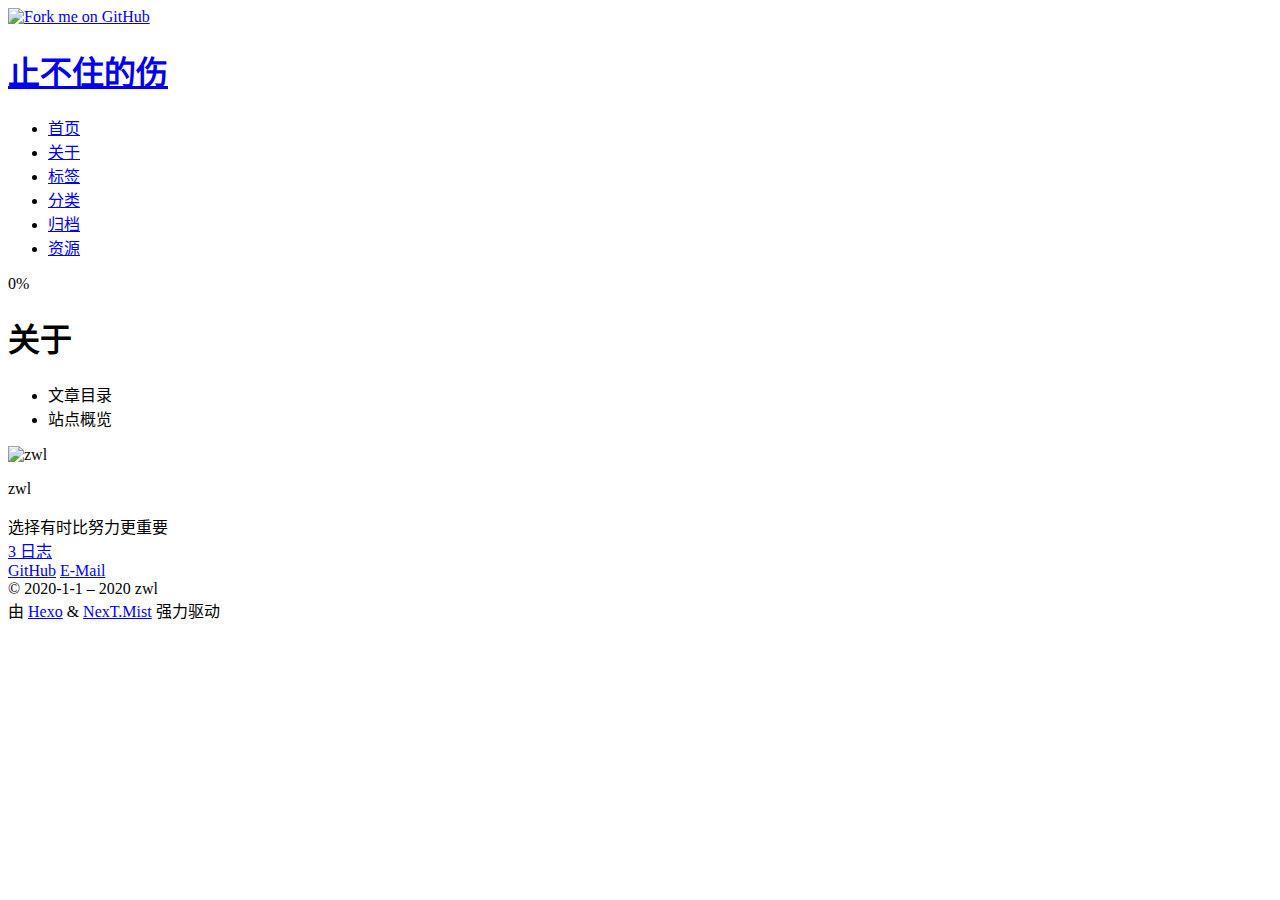
==== about/index.html @ 83156a8c "Site updated: 2020-08-12 18:29:58" ====
<!DOCTYPE html>
<html lang="zh-CN">
<head>
  <meta charset="UTF-8">
<meta name="viewport" content="width=device-width, initial-scale=1, maximum-scale=2">
<meta name="theme-color" content="#222">
<meta name="generator" content="Hexo 4.2.1">
  <link rel="apple-touch-icon" sizes="180x180" href="/blog/images/apple-touch-icon-next.png">
  <link rel="icon" type="image/png" sizes="32x32" href="/blog/images/favicon-32x32-next.png">
  <link rel="icon" type="image/png" sizes="16x16" href="/blog/images/favicon-16x16-next.png">
  <link rel="mask-icon" href="/blog/images/logo.svg" color="#222">

<link rel="stylesheet" href="/blog/css/main.css">


<link rel="stylesheet" href="/blog/lib/font-awesome/css/all.min.css">

<script id="hexo-configurations">
    var NexT = window.NexT || {};
    var CONFIG = {"hostname":"yoursite.com","root":"/blog/","scheme":"Mist","version":"7.8.0","exturl":false,"sidebar":{"position":"left","display":"post","padding":18,"offset":12,"onmobile":false},"copycode":{"enable":false,"show_result":false,"style":null},"back2top":{"enable":true,"sidebar":false,"scrollpercent":false},"bookmark":{"enable":false,"color":"#222","save":"auto"},"fancybox":false,"mediumzoom":false,"lazyload":false,"pangu":false,"comments":{"style":"tabs","active":null,"storage":true,"lazyload":false,"nav":null},"algolia":{"hits":{"per_page":10},"labels":{"input_placeholder":"Search for Posts","hits_empty":"We didn't find any results for the search: ${query}","hits_stats":"${hits} results found in ${time} ms"}},"localsearch":{"enable":false,"trigger":"auto","top_n_per_article":1,"unescape":false,"preload":false},"motion":{"enable":true,"async":false,"transition":{"post_block":"fadeIn","post_header":"slideDownIn","post_body":"slideDownIn","coll_header":"slideLeftIn","sidebar":"slideUpIn"}}};
  </script>

  <meta name="description" content="选择有时比努力更重要">
<meta property="og:type" content="website">
<meta property="og:title" content="关于">
<meta property="og:url" content="http://yoursite.com/about/index.html">
<meta property="og:site_name" content="止不住的伤">
<meta property="og:description" content="选择有时比努力更重要">
<meta property="og:locale" content="zh_CN">
<meta property="article:published_time" content="2020-08-11T11:05:37.000Z">
<meta property="article:modified_time" content="2020-08-11T11:13:55.003Z">
<meta property="article:author" content="zwl">
<meta name="twitter:card" content="summary">

<link rel="canonical" href="http://yoursite.com/about/">


<script id="page-configurations">
  // https://hexo.io/docs/variables.html
  CONFIG.page = {
    sidebar: "",
    isHome : false,
    isPost : false,
    lang   : 'zh-CN'
  };
</script>

  <title>关于 | 止不住的伤
</title>
  






  <noscript>
  <style>
  .use-motion .brand,
  .use-motion .menu-item,
  .sidebar-inner,
  .use-motion .post-block,
  .use-motion .pagination,
  .use-motion .comments,
  .use-motion .post-header,
  .use-motion .post-body,
  .use-motion .collection-header { opacity: initial; }

  .use-motion .site-title,
  .use-motion .site-subtitle {
    opacity: initial;
    top: initial;
  }

  .use-motion .logo-line-before i { left: initial; }
  .use-motion .logo-line-after i { right: initial; }
  </style>
</noscript>

</head>

<body itemscope itemtype="http://schema.org/WebPage">
  <div class="container use-motion">
    <div class="headband"></div>
<a href="https://github.com/zwl0820" target="_blank" rel="noopener"><img width="149" height="149" src="https://github.blog/wp-content/uploads/2008/12/forkme_right_red_aa0000.png?resize=149%2C149" class="attachment-full size-full" alt="Fork me on GitHub" data-recalc-dims="1"></a>
    <header class="header" itemscope itemtype="http://schema.org/WPHeader">
      <div class="header-inner"><div class="site-brand-container">
  <div class="site-nav-toggle">
    <div class="toggle" aria-label="切换导航栏">
      <span class="toggle-line toggle-line-first"></span>
      <span class="toggle-line toggle-line-middle"></span>
      <span class="toggle-line toggle-line-last"></span>
    </div>
  </div>

  <div class="site-meta">

    <a href="/blog/" class="brand" rel="start">
      <span class="logo-line-before"><i></i></span>
      <h1 class="site-title">止不住的伤</h1>
      <span class="logo-line-after"><i></i></span>
    </a>
  </div>

  <div class="site-nav-right">
    <div class="toggle popup-trigger">
    </div>
  </div>
</div>




<nav class="site-nav">
  <ul id="menu" class="main-menu menu">
        <li class="menu-item menu-item-home">

    <a href="/blog/" rel="section"><i class="fa fa-home fa-fw"></i>首页</a>

  </li>
        <li class="menu-item menu-item-about">

    <a href="/blog/about/" rel="section"><i class="fa fa-user fa-fw"></i>关于</a>

  </li>
        <li class="menu-item menu-item-tags">

    <a href="/blog/tags/" rel="section"><i class="fa fa-tags fa-fw"></i>标签</a>

  </li>
        <li class="menu-item menu-item-categories">

    <a href="/blog/categories/" rel="section"><i class="fa fa-th fa-fw"></i>分类</a>

  </li>
        <li class="menu-item menu-item-archives">

    <a href="/blog/archives/" rel="section"><i class="fa fa-archive fa-fw"></i>归档</a>

  </li>
        <li class="menu-item menu-item-resources">

    <a href="/blog/resources/" rel="section"><i class="fa fa-download fa-fw"></i>资源</a>

  </li>
  </ul>
</nav>




</div>
    </header>

    
  <div class="back-to-top">
    <i class="fa fa-arrow-up"></i>
    <span>0%</span>
  </div>


    <main class="main">
      <div class="main-inner">
        <div class="content-wrap">
          
  
  

          <div class="content page posts-expand">
            

    
    
    
    <div class="post-block" lang="zh-CN">
      <header class="post-header">

<h1 class="post-title" itemprop="name headline">关于
</h1>

<div class="post-meta">
  

</div>

</header>

      
      
      
      <div class="post-body">
          
      </div>
      
      
      
    </div>
    

    
    
    


          </div>
          

<script>
  window.addEventListener('tabs:register', () => {
    let { activeClass } = CONFIG.comments;
    if (CONFIG.comments.storage) {
      activeClass = localStorage.getItem('comments_active') || activeClass;
    }
    if (activeClass) {
      let activeTab = document.querySelector(`a[href="#comment-${activeClass}"]`);
      if (activeTab) {
        activeTab.click();
      }
    }
  });
  if (CONFIG.comments.storage) {
    window.addEventListener('tabs:click', event => {
      if (!event.target.matches('.tabs-comment .tab-content .tab-pane')) return;
      let commentClass = event.target.classList[1];
      localStorage.setItem('comments_active', commentClass);
    });
  }
</script>

        </div>
          
  
  <div class="toggle sidebar-toggle">
    <span class="toggle-line toggle-line-first"></span>
    <span class="toggle-line toggle-line-middle"></span>
    <span class="toggle-line toggle-line-last"></span>
  </div>

  <aside class="sidebar">
    <div class="sidebar-inner">

      <ul class="sidebar-nav motion-element">
        <li class="sidebar-nav-toc">
          文章目录
        </li>
        <li class="sidebar-nav-overview">
          站点概览
        </li>
      </ul>

      <!--noindex-->
      <div class="post-toc-wrap sidebar-panel">
      </div>
      <!--/noindex-->

      <div class="site-overview-wrap sidebar-panel">
        <div class="site-author motion-element" itemprop="author" itemscope itemtype="http://schema.org/Person">
    <img class="site-author-image" itemprop="image" alt="zwl"
      src="/blog/images/avatar.gif">
  <p class="site-author-name" itemprop="name">zwl</p>
  <div class="site-description" itemprop="description">选择有时比努力更重要</div>
</div>
<div class="site-state-wrap motion-element">
  <nav class="site-state">
      <div class="site-state-item site-state-posts">
          <a href="/blog/archives/">
        
          <span class="site-state-item-count">3</span>
          <span class="site-state-item-name">日志</span>
        </a>
      </div>
  </nav>
</div>
  <div class="links-of-author motion-element">
      <span class="links-of-author-item">
        <a href="https://github.com/zwl0820" title="GitHub → https:&#x2F;&#x2F;github.com&#x2F;zwl0820" rel="noopener" target="_blank"><i class="fab fa-github fa-fw"></i>GitHub</a>
      </span>
      <span class="links-of-author-item">
        <a href="mailto:2713736119zwl@gmail.com" title="E-Mail → mailto:2713736119zwl@gmail.com" rel="noopener" target="_blank"><i class="fa fa-envelope fa-fw"></i>E-Mail</a>
      </span>
  </div>



      </div>

    </div>
  </aside>
  <div id="sidebar-dimmer"></div>


      </div>
    </main>

    <footer class="footer">
      <div class="footer-inner">
        

        

<div class="copyright">
  
  &copy; 2020-1-1 – 
  <span itemprop="copyrightYear">2020</span>
  <span class="with-love">
    <i class="fa fa-heart"></i>
  </span>
  <span class="author" itemprop="copyrightHolder">zwl</span>
</div>
  <div class="powered-by">由 <a href="https://hexo.io/" class="theme-link" rel="noopener" target="_blank">Hexo</a> & <a href="https://mist.theme-next.org/" class="theme-link" rel="noopener" target="_blank">NexT.Mist</a> 强力驱动
  </div>

        








      </div>
    </footer>
  </div>

  
  <script size="300" alpha="0.6" zIndex="-1" src="/blog/lib/canvas-ribbon/canvas-ribbon.js"></script>
  <script src="/blog/lib/anime.min.js"></script>
  <script src="/blog/lib/velocity/velocity.min.js"></script>
  <script src="/blog/lib/velocity/velocity.ui.min.js"></script>

<script src="/blog/js/utils.js"></script>

<script src="/blog/js/motion.js"></script>


<script src="/blog/js/schemes/muse.js"></script>


<script src="/blog/js/next-boot.js"></script>




  















  

  

</body>
</html>
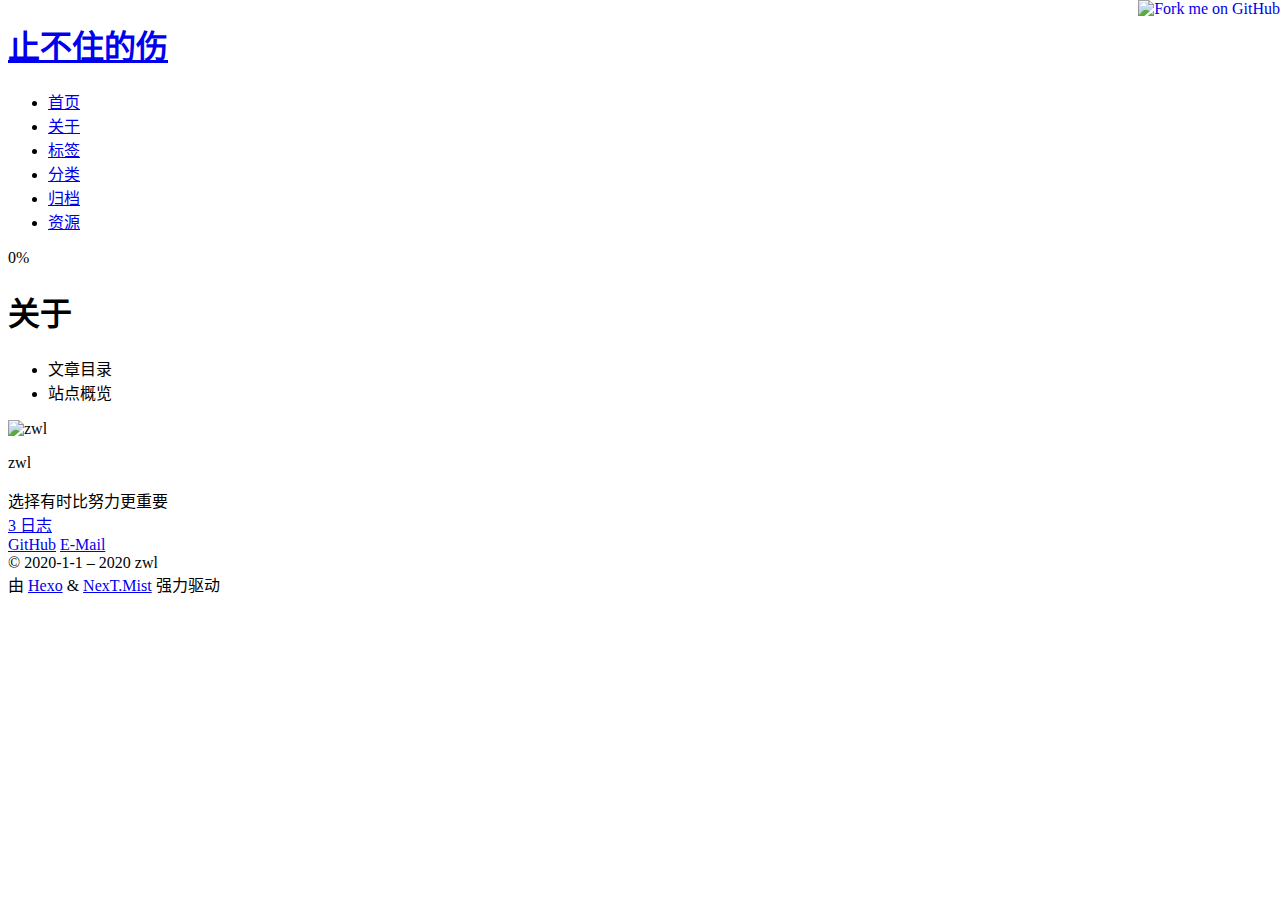
==== commit c2853430: "Site updated: 2020-08-12 19:34:24" ====
--- a/about/index.html
+++ b/about/index.html
@@ -1,6 +1,6 @@
-<!DOCTYPE html>
-<html lang="zh-CN">
-<head>
+<!DOCTYPE html>
+<html lang="zh-CN">
+<head>
   <meta charset="UTF-8">
 <meta name="viewport" content="width=device-width, initial-scale=1, maximum-scale=2">
 <meta name="theme-color" content="#222">
@@ -19,7 +19,7 @@
     var NexT = window.NexT || {};
     var CONFIG = {"hostname":"yoursite.com","root":"/blog/","scheme":"Mist","version":"7.8.0","exturl":false,"sidebar":{"position":"left","display":"post","padding":18,"offset":12,"onmobile":false},"copycode":{"enable":false,"show_result":false,"style":null},"back2top":{"enable":true,"sidebar":false,"scrollpercent":false},"bookmark":{"enable":false,"color":"#222","save":"auto"},"fancybox":false,"mediumzoom":false,"lazyload":false,"pangu":false,"comments":{"style":"tabs","active":null,"storage":true,"lazyload":false,"nav":null},"algolia":{"hits":{"per_page":10},"labels":{"input_placeholder":"Search for Posts","hits_empty":"We didn't find any results for the search: ${query}","hits_stats":"${hits} results found in ${time} ms"}},"localsearch":{"enable":false,"trigger":"auto","top_n_per_article":1,"unescape":false,"preload":false},"motion":{"enable":true,"async":false,"transition":{"post_block":"fadeIn","post_header":"slideDownIn","post_body":"slideDownIn","coll_header":"slideLeftIn","sidebar":"slideUpIn"}}};
   </script>
-
+
   <meta name="description" content="选择有时比努力更重要">
 <meta property="og:type" content="website">
 <meta property="og:title" content="关于">
@@ -30,30 +30,30 @@
 <meta property="article:published_time" content="2020-08-11T11:05:37.000Z">
 <meta property="article:modified_time" content="2020-08-11T11:13:55.003Z">
 <meta property="article:author" content="zwl">
-<meta name="twitter:card" content="summary">
-
-<link rel="canonical" href="http://yoursite.com/about/">
-
-
-<script id="page-configurations">
-  // https://hexo.io/docs/variables.html
-  CONFIG.page = {
-    sidebar: "",
-    isHome : false,
-    isPost : false,
-    lang   : 'zh-CN'
-  };
-</script>
-
+<meta name="twitter:card" content="summary">
+
+<link rel="canonical" href="http://yoursite.com/about/">
+
+
+<script id="page-configurations">
+  // https://hexo.io/docs/variables.html
+  CONFIG.page = {
+    sidebar: "",
+    isHome : false,
+    isPost : false,
+    lang   : 'zh-CN'
+  };
+</script>
+
   <title>关于 | 止不住的伤
-</title>
-  
-
-
-
-
-
-
+</title>
+  
+
+
+
+
+
+
   <noscript>
   <style>
   .use-motion .brand,
@@ -76,14 +76,21 @@
   .use-motion .logo-line-after i { right: initial; }
   </style>
 </noscript>
-
-</head>
-
-<body itemscope itemtype="http://schema.org/WebPage">
-  <div class="container use-motion">
-    <div class="headband"></div>
-<a href="https://github.com/zwl0820" target="_blank" rel="noopener"><img width="149" height="149" src="https://github.blog/wp-content/uploads/2008/12/forkme_right_red_aa0000.png?resize=149%2C149" class="attachment-full size-full" alt="Fork me on GitHub" data-recalc-dims="1"></a>
-    <header class="header" itemscope itemtype="http://schema.org/WPHeader">
+
+</head>
+
+<body itemscope itemtype="http://schema.org/WebPage">
+  <div class="container use-motion">
+    <div class="headband"></div>
+<a href="https://github.com/zwl0820" target="_blank" rel="noopener">     
+    <img style="position: absolute; top: 0;
+    right: 0; border: 0;" src="https://camo.githubusercontent.com/567c3a48d796e2fc0
+    6ea80409cc9dd82bf714434/68747470733a2f2f73332e616d617a6f6e6177732e636f6d2f6769
+    746875622f726962626f6e732f666f726b6d655f6c6566745f6461726b626c75655f3132313632
+    312e706e67" alt="Fork me on GitHub" data-canonical-
+    src="https://s3.amazonaws.com/github/ribbons/forkme_left_darkblue_121621.png">
+</a>
+    <header class="header" itemscope itemtype="http://schema.org/WPHeader">
       <div class="header-inner"><div class="site-brand-container">
   <div class="site-nav-toggle">
     <div class="toggle" aria-label="切换导航栏">
@@ -107,83 +114,83 @@
     </div>
   </div>
 </div>
-
-
+
+
 
 
 <nav class="site-nav">
   <ul id="menu" class="main-menu menu">
-        <li class="menu-item menu-item-home">
-
-    <a href="/blog/" rel="section"><i class="fa fa-home fa-fw"></i>首页</a>
-
-  </li>
-        <li class="menu-item menu-item-about">
-
-    <a href="/blog/about/" rel="section"><i class="fa fa-user fa-fw"></i>关于</a>
-
-  </li>
-        <li class="menu-item menu-item-tags">
-
-    <a href="/blog/tags/" rel="section"><i class="fa fa-tags fa-fw"></i>标签</a>
-
-  </li>
-        <li class="menu-item menu-item-categories">
-
-    <a href="/blog/categories/" rel="section"><i class="fa fa-th fa-fw"></i>分类</a>
-
-  </li>
-        <li class="menu-item menu-item-archives">
-
-    <a href="/blog/archives/" rel="section"><i class="fa fa-archive fa-fw"></i>归档</a>
-
-  </li>
-        <li class="menu-item menu-item-resources">
-
-    <a href="/blog/resources/" rel="section"><i class="fa fa-download fa-fw"></i>资源</a>
-
+        <li class="menu-item menu-item-home">
+
+    <a href="/blog/" rel="section"><i class="fa fa-home fa-fw"></i>首页</a>
+
+  </li>
+        <li class="menu-item menu-item-about">
+
+    <a href="/blog/about/" rel="section"><i class="fa fa-user fa-fw"></i>关于</a>
+
+  </li>
+        <li class="menu-item menu-item-tags">
+
+    <a href="/blog/tags/" rel="section"><i class="fa fa-tags fa-fw"></i>标签</a>
+
+  </li>
+        <li class="menu-item menu-item-categories">
+
+    <a href="/blog/categories/" rel="section"><i class="fa fa-th fa-fw"></i>分类</a>
+
+  </li>
+        <li class="menu-item menu-item-archives">
+
+    <a href="/blog/archives/" rel="section"><i class="fa fa-archive fa-fw"></i>归档</a>
+
+  </li>
+        <li class="menu-item menu-item-resources">
+
+    <a href="/blog/resources/" rel="section"><i class="fa fa-download fa-fw"></i>资源</a>
+
   </li>
   </ul>
 </nav>
-
-
-
-
-</div>
-    </header>
-
+
+
+
+
+</div>
+    </header>
+
     
   <div class="back-to-top">
     <i class="fa fa-arrow-up"></i>
     <span>0%</span>
   </div>
-
-
-    <main class="main">
-      <div class="main-inner">
-        <div class="content-wrap">
-          
-  
-  
-
-          <div class="content page posts-expand">
+
+
+    <main class="main">
+      <div class="main-inner">
+        <div class="content-wrap">
+          
+  
+  
+
+          <div class="content page posts-expand">
             
 
     
     
     
     <div class="post-block" lang="zh-CN">
-      <header class="post-header">
-
-<h1 class="post-title" itemprop="name headline">关于
-</h1>
-
-<div class="post-meta">
-  
-
-</div>
-
-</header>
+      <header class="post-header">
+
+<h1 class="post-title" itemprop="name headline">关于
+</h1>
+
+<div class="post-meta">
+  
+
+</div>
+
+</header>
 
       
       
@@ -195,65 +202,65 @@
       
       
     </div>
-    
-
-    
-    
-    
-
-
-          </div>
+    
+
+    
+    
+    
+
+
+          </div>
+          
+
+<script>
+  window.addEventListener('tabs:register', () => {
+    let { activeClass } = CONFIG.comments;
+    if (CONFIG.comments.storage) {
+      activeClass = localStorage.getItem('comments_active') || activeClass;
+    }
+    if (activeClass) {
+      let activeTab = document.querySelector(`a[href="#comment-${activeClass}"]`);
+      if (activeTab) {
+        activeTab.click();
+      }
+    }
+  });
+  if (CONFIG.comments.storage) {
+    window.addEventListener('tabs:click', event => {
+      if (!event.target.matches('.tabs-comment .tab-content .tab-pane')) return;
+      let commentClass = event.target.classList[1];
+      localStorage.setItem('comments_active', commentClass);
+    });
+  }
+</script>
+
+        </div>
           
-
-<script>
-  window.addEventListener('tabs:register', () => {
-    let { activeClass } = CONFIG.comments;
-    if (CONFIG.comments.storage) {
-      activeClass = localStorage.getItem('comments_active') || activeClass;
-    }
-    if (activeClass) {
-      let activeTab = document.querySelector(`a[href="#comment-${activeClass}"]`);
-      if (activeTab) {
-        activeTab.click();
-      }
-    }
-  });
-  if (CONFIG.comments.storage) {
-    window.addEventListener('tabs:click', event => {
-      if (!event.target.matches('.tabs-comment .tab-content .tab-pane')) return;
-      let commentClass = event.target.classList[1];
-      localStorage.setItem('comments_active', commentClass);
-    });
-  }
-</script>
-
-        </div>
-          
-  
-  <div class="toggle sidebar-toggle">
-    <span class="toggle-line toggle-line-first"></span>
-    <span class="toggle-line toggle-line-middle"></span>
-    <span class="toggle-line toggle-line-last"></span>
-  </div>
-
-  <aside class="sidebar">
-    <div class="sidebar-inner">
-
-      <ul class="sidebar-nav motion-element">
-        <li class="sidebar-nav-toc">
-          文章目录
-        </li>
-        <li class="sidebar-nav-overview">
-          站点概览
-        </li>
-      </ul>
-
-      <!--noindex-->
-      <div class="post-toc-wrap sidebar-panel">
-      </div>
-      <!--/noindex-->
-
-      <div class="site-overview-wrap sidebar-panel">
+  
+  <div class="toggle sidebar-toggle">
+    <span class="toggle-line toggle-line-first"></span>
+    <span class="toggle-line toggle-line-middle"></span>
+    <span class="toggle-line toggle-line-last"></span>
+  </div>
+
+  <aside class="sidebar">
+    <div class="sidebar-inner">
+
+      <ul class="sidebar-nav motion-element">
+        <li class="sidebar-nav-toc">
+          文章目录
+        </li>
+        <li class="sidebar-nav-overview">
+          站点概览
+        </li>
+      </ul>
+
+      <!--noindex-->
+      <div class="post-toc-wrap sidebar-panel">
+      </div>
+      <!--/noindex-->
+
+      <div class="site-overview-wrap sidebar-panel">
         <div class="site-author motion-element" itemprop="author" itemscope itemtype="http://schema.org/Person">
     <img class="site-author-image" itemprop="image" alt="zwl"
       src="/blog/images/avatar.gif">
@@ -281,21 +288,21 @@
   </div>
 
 
-
-      </div>
-
-    </div>
-  </aside>
-  <div id="sidebar-dimmer"></div>
-
-
-      </div>
-    </main>
-
-    <footer class="footer">
-      <div class="footer-inner">
-        
-
+
+      </div>
+
+    </div>
+  </aside>
+  <div id="sidebar-dimmer"></div>
+
+
+      </div>
+    </main>
+
+    <footer class="footer">
+      <div class="footer-inner">
+        
+
         
 
 <div class="copyright">
@@ -309,25 +316,25 @@
 </div>
   <div class="powered-by">由 <a href="https://hexo.io/" class="theme-link" rel="noopener" target="_blank">Hexo</a> & <a href="https://mist.theme-next.org/" class="theme-link" rel="noopener" target="_blank">NexT.Mist</a> 强力驱动
   </div>
-
-        
-
-
-
-
-
-
-
-
-      </div>
-    </footer>
-  </div>
-
-  
-  <script size="300" alpha="0.6" zIndex="-1" src="/blog/lib/canvas-ribbon/canvas-ribbon.js"></script>
-  <script src="/blog/lib/anime.min.js"></script>
-  <script src="/blog/lib/velocity/velocity.min.js"></script>
-  <script src="/blog/lib/velocity/velocity.ui.min.js"></script>
+
+        
+
+
+
+
+
+
+
+
+      </div>
+    </footer>
+  </div>
+
+  
+  <script size="300" alpha="0.6" zIndex="-1" src="/blog/lib/canvas-ribbon/canvas-ribbon.js"></script>
+  <script src="/blog/lib/anime.min.js"></script>
+  <script src="/blog/lib/velocity/velocity.min.js"></script>
+  <script src="/blog/lib/velocity/velocity.ui.min.js"></script>
 
 <script src="/blog/js/utils.js"></script>
 
@@ -335,32 +342,32 @@
 
 
 <script src="/blog/js/schemes/muse.js"></script>
-
+
 
 <script src="/blog/js/next-boot.js"></script>
 
-
-
-
-  
-
-
-
-
-
-
-
-
-
-
-
-
-
-
-
-  
-
-  
-
-</body>
-</html>
+
+
+
+  
+
+
+
+
+
+
+
+
+
+
+
+
+
+
+
+  
+
+  
+
+</body>
+</html>
